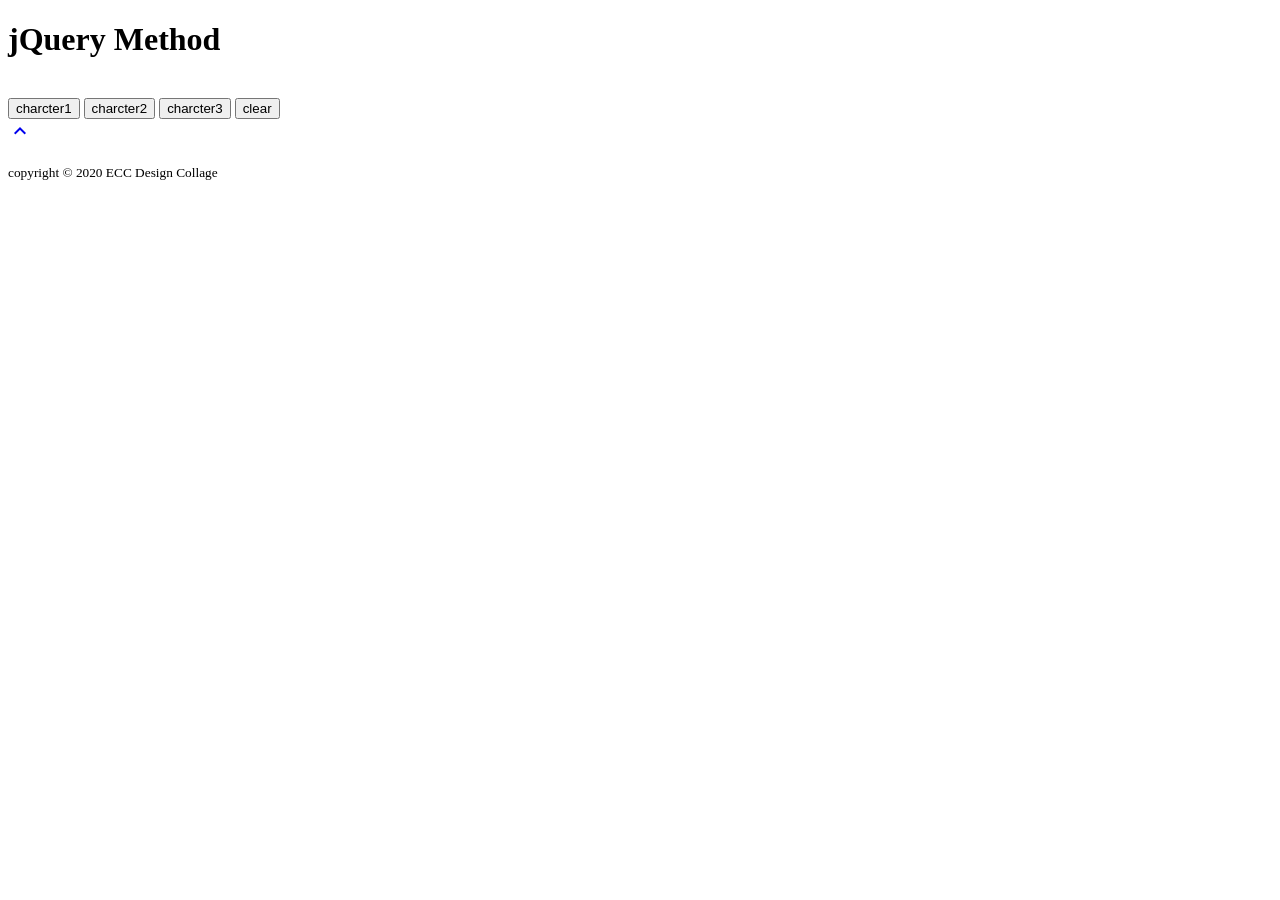
==== kadai01/kadai01.html @ 4b0e6b59 "sample01終了" ====
<!DOCTYPE html>
<html lang="ja">
<head>
<!-- meta -->
<meta charset="UTF-8" />

<!-- link -->
<link href="css/reset.css" rel="stylesheet">
<link href="css/common.css" rel="stylesheet">

<link href="css/kadai01.css" rel="stylesheet">

<!-- web font for google -->
<link rel="stylesheet" href="https://fonts.googleapis.com/css?family=Aclonica">
<!-- Material icons for google -->
<link rel="stylesheet" href="https://fonts.googleapis.com/icon?family=Material+Icons">

<title>kadai01 - JavaScript2</title>

</head>
<body>

<div id="wrapper">
  <header>
    <h1 id="logo">jQuery Method</h1>
  </header>

  <div id="content-wrap">
    <div id="char-view-col">
      <div id="img-field">
        <img src="img/img_kadai02_000.jpg" alt="">
      </div><!-- /#img-field -->
      
      <div id="char-list">
        <button type="button" class="set-btn" data-name="img_kadai02_char01" data-ex="png">charcter1</button>
        <button type="button" class="set-btn" data-name="img_kadai02_char02" data-ex="png">charcter2</button>
        <button type="button" class="set-btn" data-name="img_kadai02_char03" data-ex="png">charcter3</button>
        <button type="button" class="clear-btn">clear</button>
      </div>
      
    </div><!-- /#char_view_col -->
  </div><!-- /#content-wrap -->

  <footer>
    <div id="top-area"><a href="#wrapper"><i class="material-icons">keyboard_arrow_up</i></a></div>
    <p id="copyright" class="font-weight-b"><small>copyright &copy; <span id="year">2020</span> ECC Design Collage</small></p>
  </footer>
  
</div><!-- /#wrapper -->

<!-- script -->
<script src="js/jquery-3.6.0.min.js"></script>
<script src="js/common.js"></script>

</body>
</html>
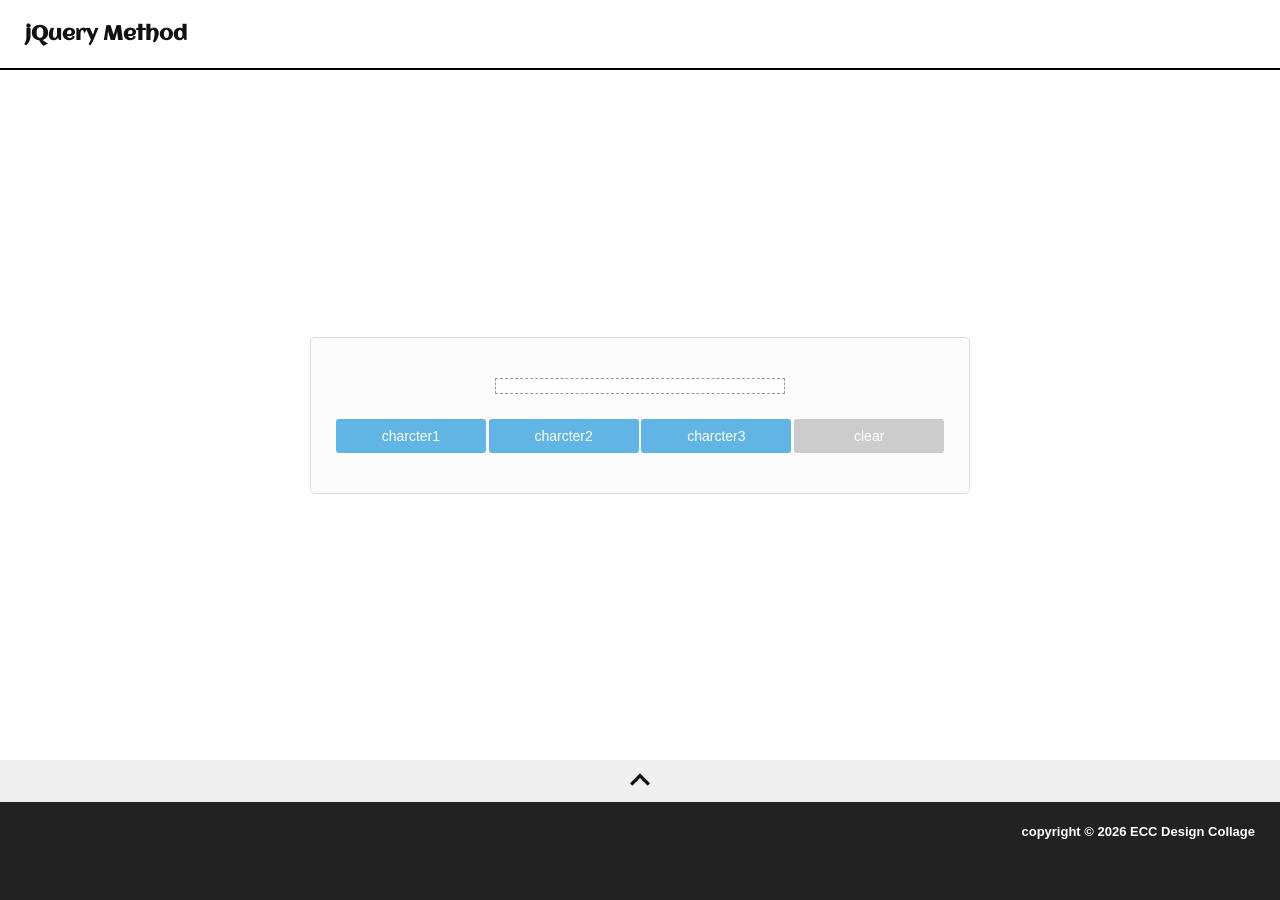
==== commit 09c91f4f: "kadai01-セットアップ" ====
--- a/kadai01/kadai01.html
+++ b/kadai01/kadai01.html
@@ -1,56 +1,82 @@
-<!DOCTYPE html>
+<!doctype html>
 <html lang="ja">
-<head>
-<!-- meta -->
-<meta charset="UTF-8" />
+    <head>
+        <!-- meta -->
+        <meta charset="UTF-8" />
 
-<!-- link -->
-<link href="css/reset.css" rel="stylesheet">
-<link href="css/common.css" rel="stylesheet">
+        <!-- link -->
+        <link href="css/reset.css" rel="stylesheet" />
+        <link href="css/common.css" rel="stylesheet" />
 
-<link href="css/kadai01.css" rel="stylesheet">
+        <link href="css/kadai01.css" rel="stylesheet" />
 
-<!-- web font for google -->
-<link rel="stylesheet" href="https://fonts.googleapis.com/css?family=Aclonica">
-<!-- Material icons for google -->
-<link rel="stylesheet" href="https://fonts.googleapis.com/icon?family=Material+Icons">
+        <!-- web font for google -->
+        <link rel="stylesheet" href="https://fonts.googleapis.com/css?family=Aclonica" />
+        <!-- Material icons for google -->
+        <link rel="stylesheet" href="https://fonts.googleapis.com/icon?family=Material+Icons" />
 
-<title>kadai01 - JavaScript2</title>
+        <title>kadai01 - JavaScript2</title>
 
-</head>
-<body>
+        <script defer src="js/kadai01.js"></script>
+    </head>
+    <body>
+        <div id="wrapper">
+            <header>
+                <h1 id="logo">jQuery Method</h1>
+            </header>
 
-<div id="wrapper">
-  <header>
-    <h1 id="logo">jQuery Method</h1>
-  </header>
+            <div id="content-wrap">
+                <div id="char-view-col">
+                    <div id="img-field">
+                        <img src="img/img_kadai02_000.jpg" alt="" />
+                    </div>
+                    <!-- /#img-field -->
 
-  <div id="content-wrap">
-    <div id="char-view-col">
-      <div id="img-field">
-        <img src="img/img_kadai02_000.jpg" alt="">
-      </div><!-- /#img-field -->
-      
-      <div id="char-list">
-        <button type="button" class="set-btn" data-name="img_kadai02_char01" data-ex="png">charcter1</button>
-        <button type="button" class="set-btn" data-name="img_kadai02_char02" data-ex="png">charcter2</button>
-        <button type="button" class="set-btn" data-name="img_kadai02_char03" data-ex="png">charcter3</button>
-        <button type="button" class="clear-btn">clear</button>
-      </div>
-      
-    </div><!-- /#char_view_col -->
-  </div><!-- /#content-wrap -->
+                    <div id="char-list">
+                        <button
+                            type="button"
+                            class="set-btn"
+                            data-name="img_kadai02_char01"
+                            data-ex="png"
+                        >
+                            charcter1
+                        </button>
+                        <button
+                            type="button"
+                            class="set-btn"
+                            data-name="img_kadai02_char02"
+                            data-ex="png"
+                        >
+                            charcter2
+                        </button>
+                        <button
+                            type="button"
+                            class="set-btn"
+                            data-name="img_kadai02_char03"
+                            data-ex="png"
+                        >
+                            charcter3
+                        </button>
+                        <button type="button" class="clear-btn">clear</button>
+                    </div>
+                </div>
+                <!-- /#char_view_col -->
+            </div>
+            <!-- /#content-wrap -->
 
-  <footer>
-    <div id="top-area"><a href="#wrapper"><i class="material-icons">keyboard_arrow_up</i></a></div>
-    <p id="copyright" class="font-weight-b"><small>copyright &copy; <span id="year">2020</span> ECC Design Collage</small></p>
-  </footer>
-  
-</div><!-- /#wrapper -->
+            <footer>
+                <div id="top-area">
+                    <a href="#wrapper"><i class="material-icons">keyboard_arrow_up</i></a>
+                </div>
+                <p id="copyright" class="font-weight-b">
+                    <small>copyright &copy; <span id="year">2020</span> ECC Design Collage</small>
+                </p>
+            </footer>
+        </div>
+        <!-- /#wrapper -->
 
-<!-- script -->
-<script src="js/jquery-3.6.0.min.js"></script>
-<script src="js/common.js"></script>
-
-</body>
+        <!-- script -->
+        <script src="js/jquery-3.6.0.min.js"></script>
+        <script src="js/common.js"></script>
+    </body>
 </html>
--- a/kadai01/css/common.css
+++ b/kadai01/css/common.css
@@ -0,0 +1,117 @@
+@charset "UTF-8";
+
+/* common.css */
+
+html,
+body {
+  width: 100%;
+  height: 100%;
+}
+
+html {
+  font-size: 62.5%;
+  scroll-behavior: smooth;
+}
+
+*,
+*::before,
+*::after {
+  box-sizing: border-box;
+}
+
+body {
+  font-family: "ヒラギノ角ゴ Pro W3", "Hiragino Kaku Gothic Pro", "メイリオ", Meiryo, Osaka, "ＭＳ Ｐゴシック", "MS PGothic", sans-serif;
+  color: #111;
+  background: #fff;
+}
+
+img {
+  box-sizing: content-box;
+  vertical-align: bottom;
+}
+
+ul,
+ol {
+  list-style: none;
+}
+
+/* header */
+header {
+  box-sizing: border-box;
+  position: fixed;
+  top: 0;
+  left: 0;
+  z-index: 9999;
+  width: 100%;
+  height: 70px;
+  background: rgba(255, 255, 255, 0.75);
+  padding: 25px;
+  border-bottom: 2px solid #000;
+}
+
+/* wrapper */
+#wrapper {
+  padding-top: 70px;	/* headerの高さ分 */
+}
+
+/* content-wrap */
+#content-wrap {
+  width: 100%;
+  min-height: calc(100vh - (70px + 140px));
+  padding: 50px 12px;
+}
+
+#logo {
+  font-family: 'Aclonica', sans-serif;
+  font-size: 2em;
+}
+
+/* footer */
+footer {
+  height: 140px;
+  background: #222;
+}
+
+#copyright {
+  color: #fff;
+  font-size: 1.3em;
+  text-align: right;
+  padding-right: 25px;
+  margin-top: 23px;
+}
+
+#top-area a {
+  display: block;
+  transition: ease-in-out 0.4s;
+  width: 100%;
+  background: #efefef;
+  color: #111;
+  font-weight: bold;
+  text-align: center;
+}
+
+#top-area a:hover {
+  opacity: 0.95;
+}
+
+#top-area .material-icons {
+  font-size: 4em;
+}
+
+
+/* その他 */
+/* font */
+.font-weight-n {
+  font-weight: normal;
+}
+
+.font-weight-b {
+  font-weight: bold;
+}
+
+/* clearfix */
+.clearfix:after {
+  content: "";
+  display: block;
+  clear: both;
+}
--- a/kadai01/css/kadai01.css
+++ b/kadai01/css/kadai01.css
@@ -0,0 +1,63 @@
+@charset "UTF-8";
+
+#content-wrap,
+#char-view-col {
+  display: flex;
+  justify-content: center;
+  align-items: center;
+}
+
+#char-view-col {
+  flex-direction: column;
+  background: #fcfcfc;
+  text-align: center;
+  padding: 4rem 2.5rem;
+  border: 1px solid #ddd;
+  border-radius: .5rem;
+}
+#img-field {
+  width: 29rem;
+  background: #fefefe;
+  padding: .2rem;
+  border: 1px dashed #999;
+  margin-bottom: 2.5rem;
+
+}
+#char-list {
+  width: 100%;
+  margin: 0 auto;
+}
+
+#img-field img {
+  width: 100%;
+}
+
+.set-btn {
+  width: 15rem;
+  height: 3.4rem;
+  background: #60b5e5;
+  color: #fff;
+  font-size: 1.4rem;
+  text-align: center;
+  border: none;
+  border-radius: .3rem;
+  transition: .2s ease-in-out;
+}
+.set-btn:hover {
+  background: #1788c9;
+}
+
+.clear-btn {
+  width: 15rem;
+  height: 3.4rem;
+  background: #ccc;
+  color: #fff;
+  font-size: 1.4rem;
+  text-align: center;
+  border: none;
+  border-radius: .3rem;
+  transition: .2s ease-in-out;
+}
+.clear-btn:hover {
+  background: #b9b9b9;
+}
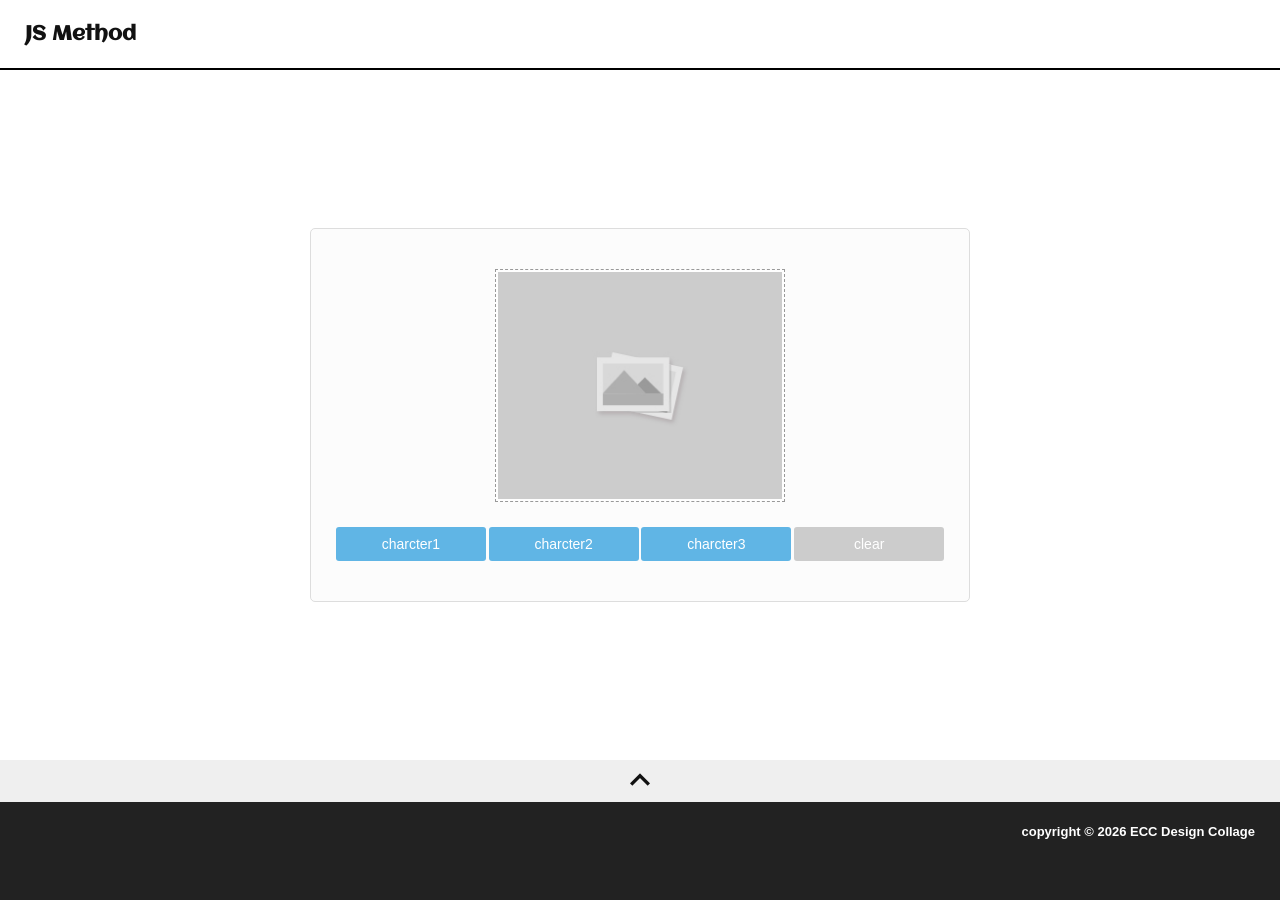
==== commit 709bcacf: "kadai01完成" ====
--- a/kadai01/kadai01.html
+++ b/kadai01/kadai01.html
@@ -17,18 +17,20 @@
 
         <title>kadai01 - JavaScript2</title>
 
+        <!-- script -->
+        <script defer src="js/common.js"></script>
         <script defer src="js/kadai01.js"></script>
     </head>
     <body>
         <div id="wrapper">
             <header>
-                <h1 id="logo">jQuery Method</h1>
+                <h1 id="logo">JS Method</h1>
             </header>
 
             <div id="content-wrap">
                 <div id="char-view-col">
                     <div id="img-field">
-                        <img src="img/img_kadai02_000.jpg" alt="" />
+                        <img src="img/img_kadai01_000.jpg" alt="" />
                     </div>
                     <!-- /#img-field -->
 
@@ -36,7 +38,7 @@
                         <button
                             type="button"
                             class="set-btn"
-                            data-name="img_kadai02_char01"
+                            data-name="img_kadai01_char01"
                             data-ex="png"
                         >
                             charcter1
@@ -44,7 +46,7 @@
                         <button
                             type="button"
                             class="set-btn"
-                            data-name="img_kadai02_char02"
+                            data-name="img_kadai01_char02"
                             data-ex="png"
                         >
                             charcter2
@@ -52,7 +54,7 @@
                         <button
                             type="button"
                             class="set-btn"
-                            data-name="img_kadai02_char03"
+                            data-name="img_kadai01_char03"
                             data-ex="png"
                         >
                             charcter3
@@ -74,9 +76,5 @@
             </footer>
         </div>
         <!-- /#wrapper -->
-
-        <!-- script -->
-        <script src="js/jquery-3.6.0.min.js"></script>
-        <script src="js/common.js"></script>
     </body>
 </html>
